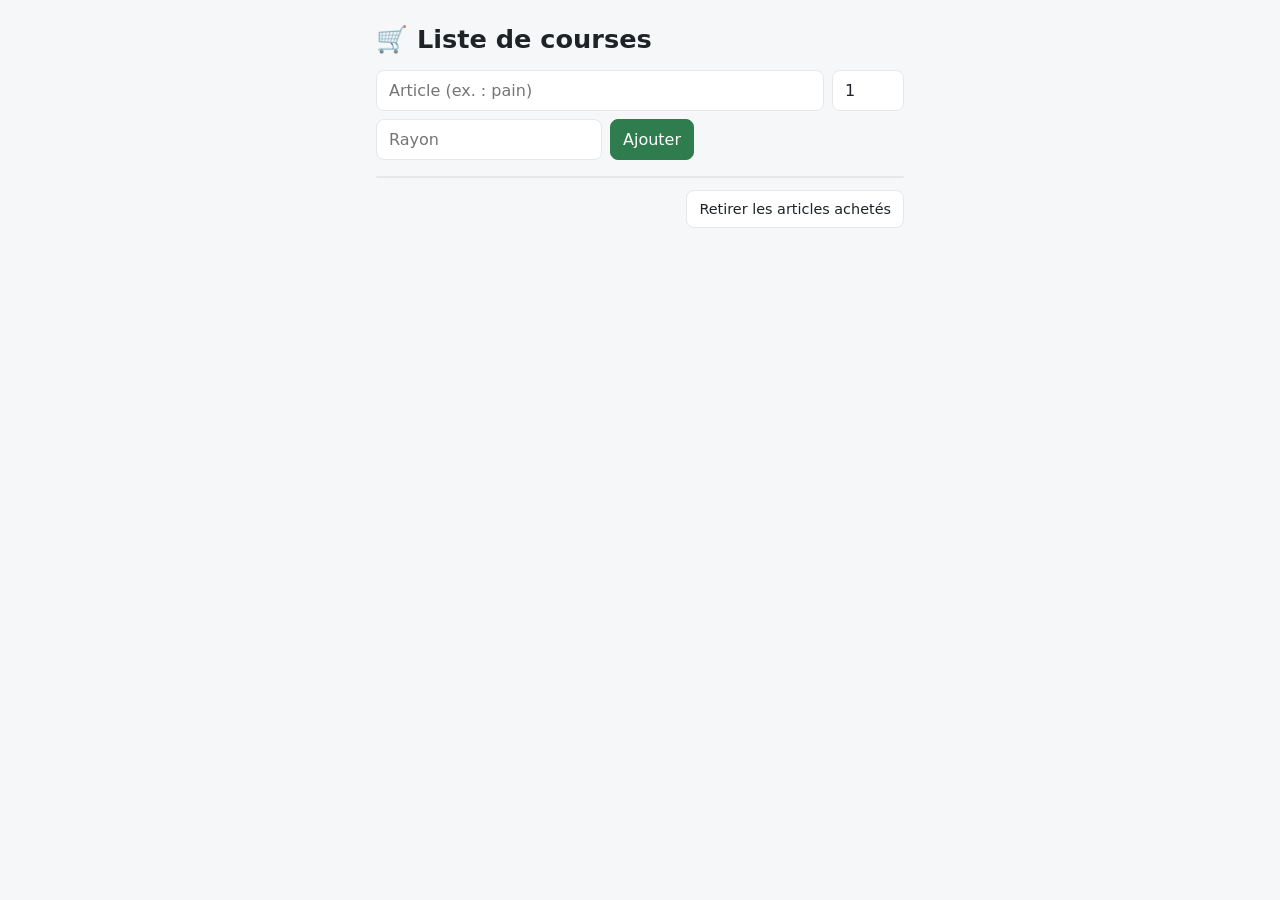
==== src/ListeCourses/wwwroot/classique.html @ 7d15b201 "Ajoute une interface Blazor (Interactive Server) - Nouveau service ArticleService partagé par l'API " ====
<!doctype html>
<html lang="fr">
<head>
  <meta charset="utf-8">
  <meta name="viewport" content="width=device-width, initial-scale=1">
  <title>Liste de courses</title>
  <style>
    :root { --fond: #f6f7f9; --carte: #fff; --texte: #1f2328; --doux: #6b7280; --accent: #2f7d4f; --bord: #e5e7eb; }
    @media (prefers-color-scheme: dark) {
      :root { --fond: #16181c; --carte: #1f2228; --texte: #e8eaed; --doux: #9aa0a6; --accent: #5cc58a; --bord: #30343b; }
    }
    * { box-sizing: border-box; }
    body { margin: 0; font-family: system-ui, sans-serif; background: var(--fond); color: var(--texte); }
    main { max-width: 560px; margin: 0 auto; padding: 24px 16px; }
    h1 { margin: 0 0 16px; font-size: 1.6rem; }
    form { display: flex; gap: 8px; flex-wrap: wrap; margin-bottom: 16px; }
    input, button { font: inherit; padding: 10px 12px; border-radius: 8px; border: 1px solid var(--bord); background: var(--carte); color: var(--texte); }
    #nom { flex: 1 1 180px; }
    #quantite { width: 72px; }
    #rayon { flex: 0 1 140px; }
    button { cursor: pointer; }
    button.principal { background: var(--accent); color: #fff; border-color: var(--accent); }
    ul { list-style: none; padding: 0; margin: 0; background: var(--carte); border: 1px solid var(--bord); border-radius: 12px; overflow: hidden; }
    li { display: flex; align-items: center; gap: 12px; padding: 12px 14px; border-top: 1px solid var(--bord); }
    li:first-child { border-top: none; }
    li.achete .nom { text-decoration: line-through; color: var(--doux); }
    .nom { flex: 1; }
    .rayon { font-size: .8rem; color: var(--doux); }
    .suppr { border: none; background: none; color: var(--doux); font-size: 1.1rem; padding: 4px 8px; }
    .vide { padding: 24px; text-align: center; color: var(--doux); }
    footer { display: flex; justify-content: space-between; align-items: center; margin-top: 12px; color: var(--doux); font-size: .9rem; }
  </style>
</head>
<body>
<main>
  <h1>🛒 Liste de courses</h1>

  <form id="ajout">
    <input id="nom" placeholder="Article (ex. : pain)" required maxlength="100" autocomplete="off">
    <input id="quantite" type="number" min="1" value="1" aria-label="Quantité">
    <input id="rayon" placeholder="Rayon" maxlength="50">
    <button class="principal">Ajouter</button>
  </form>

  <ul id="liste"></ul>

  <footer>
    <span id="compteur"></span>
    <button id="vider">Retirer les articles achetés</button>
  </footer>
</main>

<script>
  const api = '/api/articles';
  const liste = document.getElementById('liste');

  async function charger() {
    const articles = await (await fetch(api)).json();
    liste.innerHTML = '';
    if (articles.length === 0) {
      liste.innerHTML = '<li class="vide">La liste est vide.</li>';
    }
    for (const a of articles) {
      const li = document.createElement('li');
      li.className = a.achete ? 'achete' : '';
      li.innerHTML = `
        <input type="checkbox" ${a.achete ? 'checked' : ''}>
        <span class="nom"></span>
        <span class="rayon"></span>
        <button class="suppr" title="Supprimer">✕</button>`;
      li.querySelector('.nom').textContent = a.quantite > 1 ? `${a.nom} × ${a.quantite}` : a.nom;
      li.querySelector('.rayon').textContent = a.rayon ?? '';
      li.querySelector('input').onchange = () => appeler(`${api}/${a.id}/basculer`, 'PATCH');
      li.querySelector('.suppr').onclick = () => appeler(`${api}/${a.id}`, 'DELETE');
      liste.appendChild(li);
    }
    const restants = articles.filter(a => !a.achete).length;
    document.getElementById('compteur').textContent =
      `${restants} article${restants > 1 ? 's' : ''} restant${restants > 1 ? 's' : ''}`;
  }

  async function appeler(url, methode) {
    await fetch(url, { method: methode });
    await charger();
  }

  document.getElementById('ajout').onsubmit = async (e) => {
    e.preventDefault();
    const nom = document.getElementById('nom');
    const rayon = document.getElementById('rayon');
    const quantite = document.getElementById('quantite');
    await fetch(api, {
      method: 'POST',
      headers: { 'Content-Type': 'application/json' },
      body: JSON.stringify({ nom: nom.value, quantite: Number(quantite.value), rayon: rayon.value || null })
    });
    nom.value = ''; quantite.value = 1;
    nom.focus();
    await charger();
  };

  document.getElementById('vider').onclick = () => appeler(`${api}/achetes`, 'DELETE');

  charger();
</script>
</body>
</html>
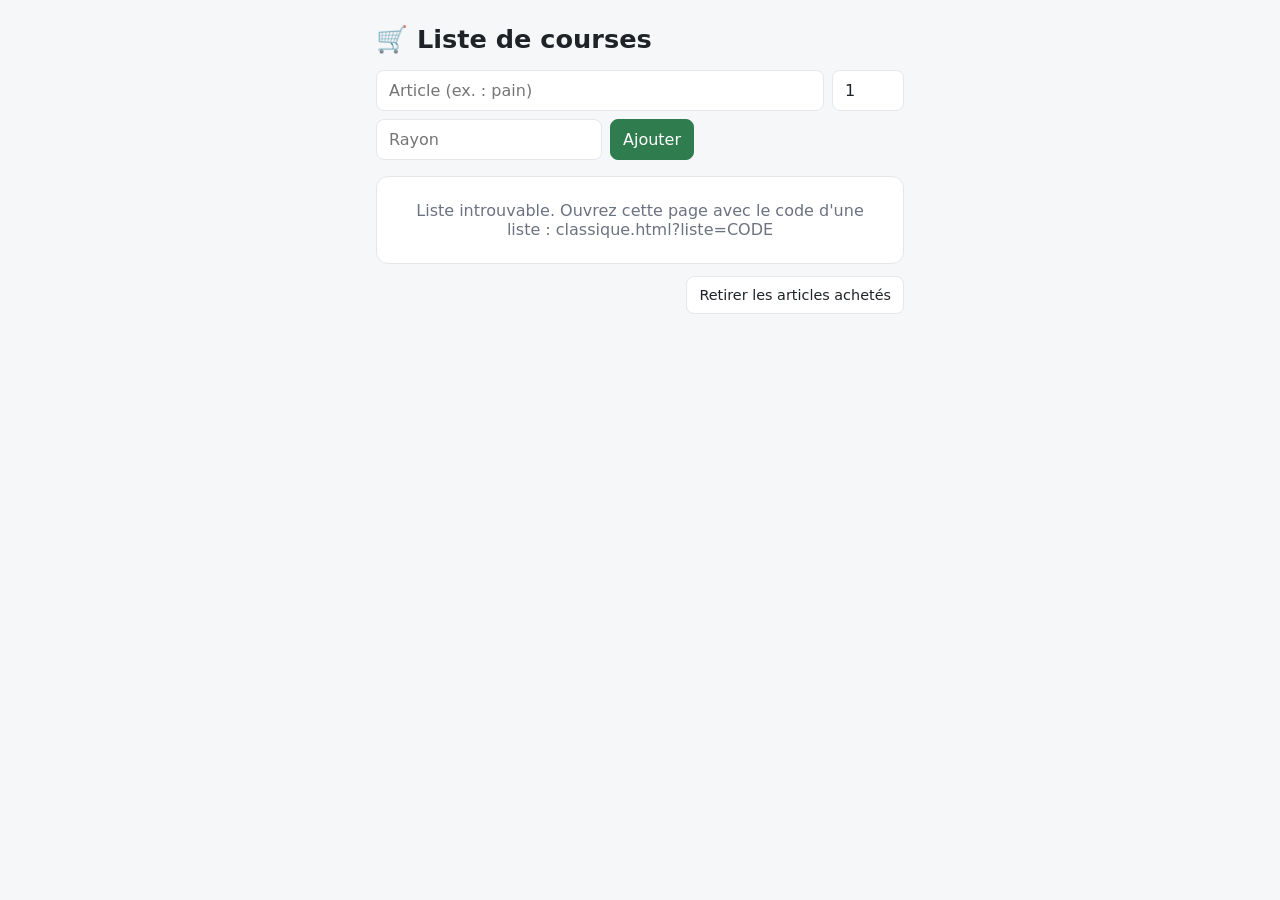
==== commit 264a8265: "Ajoute le partage des listes en temps réel (prêt pour Azure) - Plusieurs listes, chacune accessible " ====
--- a/src/ListeCourses/wwwroot/classique.html
+++ b/src/ListeCourses/wwwroot/classique.html
@@ -5,10 +5,7 @@
   <meta name="viewport" content="width=device-width, initial-scale=1">
   <title>Liste de courses</title>
   <style>
-    :root { --fond: #f6f7f9; --carte: #fff; --texte: #1f2328; --doux: #6b7280; --accent: #2f7d4f; --bord: #e5e7eb; }
-    @media (prefers-color-scheme: dark) {
-      :root { --fond: #16181c; --carte: #1f2228; --texte: #e8eaed; --doux: #9aa0a6; --accent: #5cc58a; --bord: #30343b; }
-    }
+    :root { color-scheme: light; --fond: #f6f7f9; --carte: #fff; --texte: #1f2328; --doux: #6b7280; --accent: #2f7d4f; --bord: #e5e7eb; }
     * { box-sizing: border-box; }
     body { margin: 0; font-family: system-ui, sans-serif; background: var(--fond); color: var(--texte); }
     main { max-width: 560px; margin: 0 auto; padding: 24px 16px; }
@@ -51,11 +48,20 @@
 </main>
 
 <script>
-  const api = '/api/articles';
+  // Le code de la liste vient de l'adresse : classique.html?liste=K7MZ2QH9XA
+  const code = new URLSearchParams(location.search).get('liste');
+  const api = `/api/listes/${encodeURIComponent(code ?? '')}/articles`;
   const liste = document.getElementById('liste');
 
   async function charger() {
-    const articles = await (await fetch(api)).json();
+    const reponse = await fetch(api);
+    if (!reponse.ok) {
+      document.getElementById('ajout').hidden = true;
+      document.querySelector('footer').hidden = true;
+      liste.innerHTML = '<li class="vide">Liste introuvable. Ouvrez cette page avec le code d\'une liste : classique.html?liste=CODE</li>';
+      return;
+    }
+    const articles = await reponse.json();
     liste.innerHTML = '';
     if (articles.length === 0) {
       liste.innerHTML = '<li class="vide">La liste est vide.</li>';
